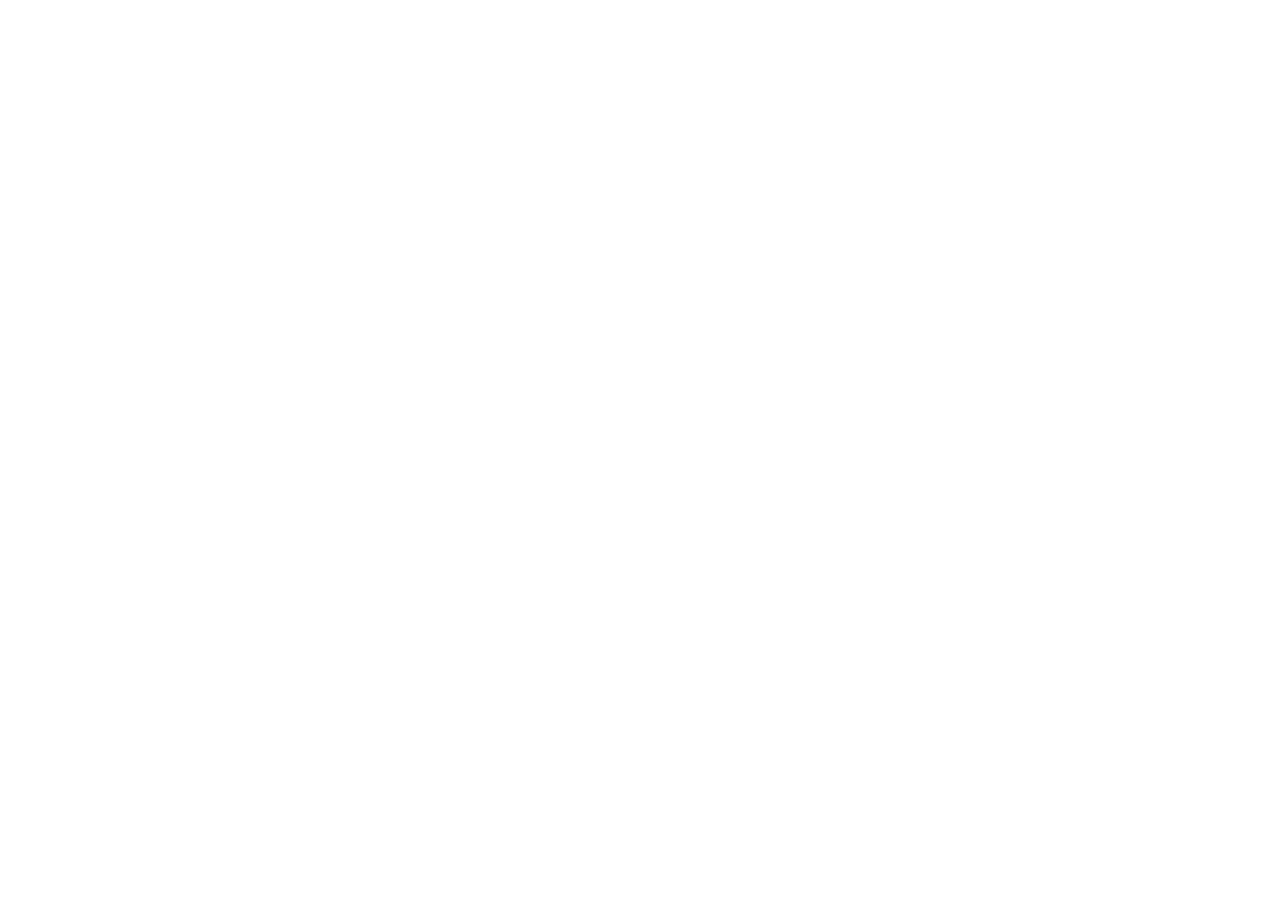
==== 1-pilot-battle/battle-2/index.html @ 1a6a491c "second commit" ====
<!DOCTYPE html>
<html>
    <head>
        <link rel="stylesheet" href="/main.css">
    </head>
    <body>
       <div id="ul"></div>
       <div id="ur"></div>
       <div id="bl"></div>
       <div id="br"></div> 
    </body>
</html>
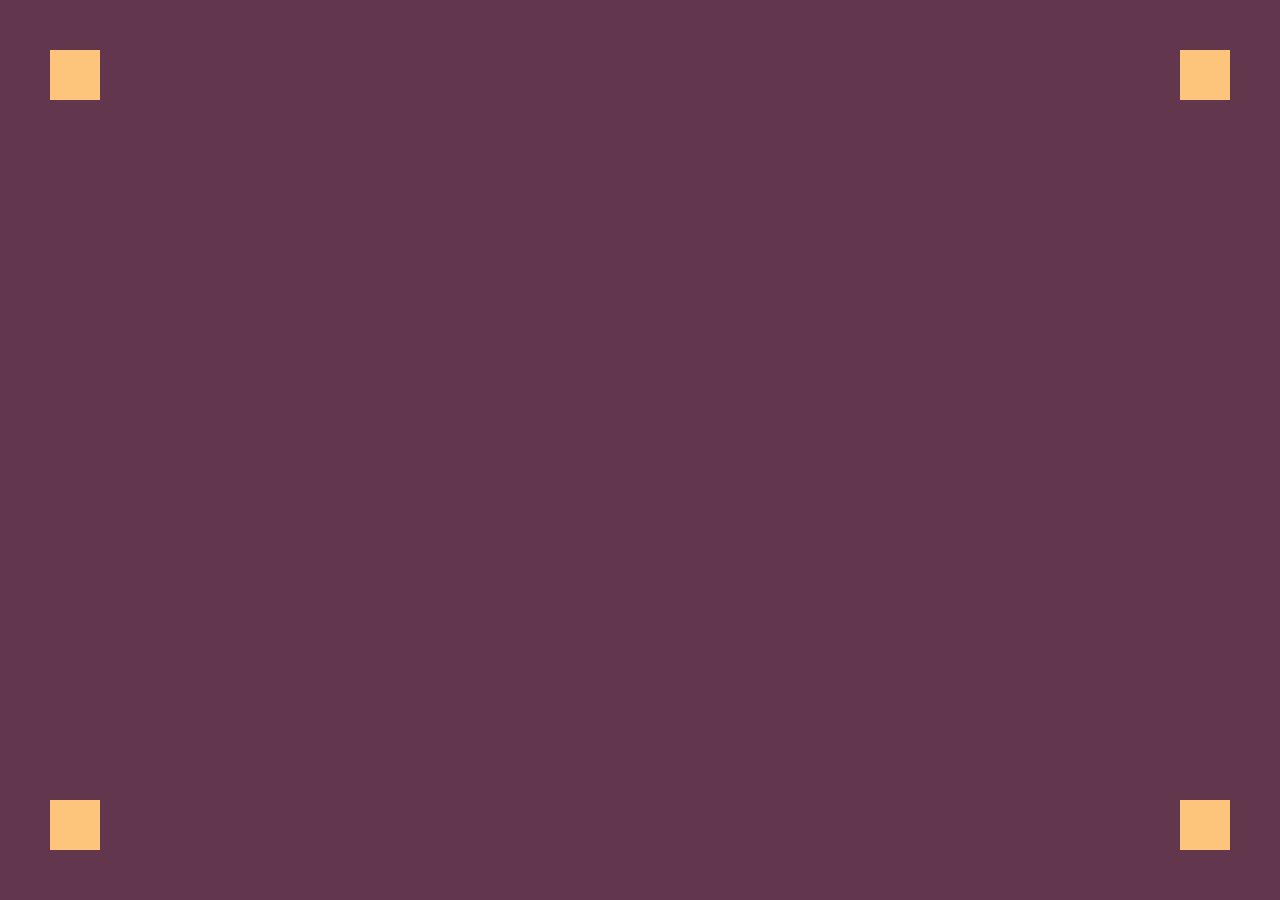
==== commit a8e3986c: "copied solutions of completed challenge attempts from cssbattle website; corrected css links" ====
--- a/1-pilot-battle/battle-2/index.html
+++ b/1-pilot-battle/battle-2/index.html
@@ -1,7 +1,8 @@
 <!DOCTYPE html>
 <html>
     <head>
-        <link rel="stylesheet" href="/main.css">
+        <title>CSS Battle 1-2: "Carom"</title>
+        <link rel="stylesheet" href="main.css">
     </head>
     <body>
        <div id="ul"></div>
--- a/1-pilot-battle/battle-2/main.css
+++ b/1-pilot-battle/battle-2/main.css
@@ -0,0 +1,30 @@
+* {
+  background: #62374e;
+}
+
+div {
+  background: #fdc57b;
+  height: 50px;
+  width: 50px;
+  position: fixed;
+}
+
+#ul {
+  top: 50px;
+  left: 50px;
+}
+
+#ur {
+  top: 50px;
+  right: 50px;
+}
+
+#bl {
+  bottom: 50px;
+  left: 50px;
+}
+
+#br {
+  bottom: 50px;
+  right: 50px;
+}
